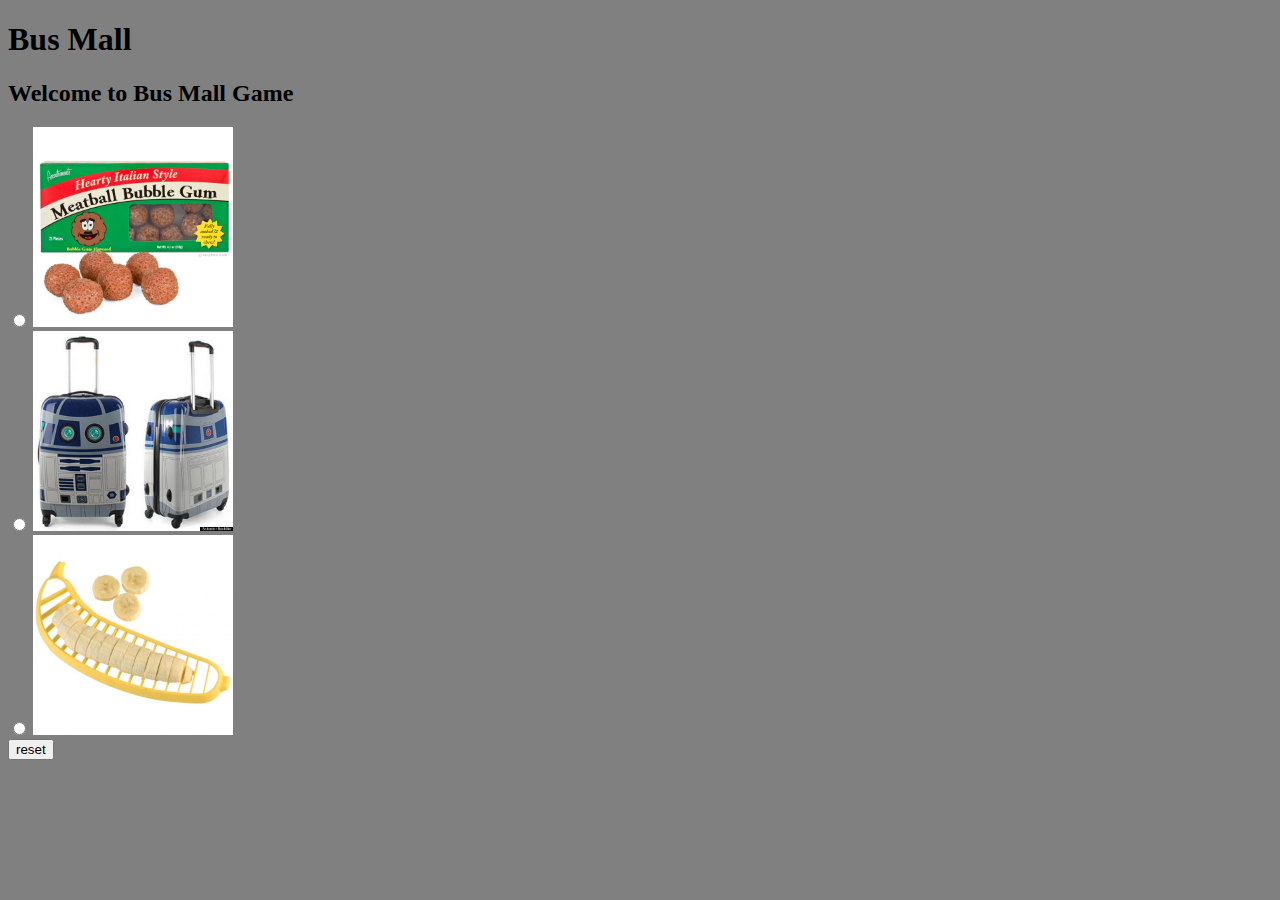
==== index.html @ 7d386205 "busmall" ====
<!DOCTYPE html>
<html lang="en">
<head>
    <meta charset="UTF-8">
    <meta name="viewport" content="width=device-width, initial-scale=1.0">
    <meta http-equiv="X-UA-Compatible" content="ie=edge">
    <link rel="stylesheet" href="style.css">

    <title>Bus Mall Game</title>
    <header>
        <h1>Bus Mall</h1>
    </header>
</head>
<body>
    <h2>Welcome to Bus Mall Game</h2>
    <div>
        <div id="bubblegum">
            <input type="radio" name="bubblegum" value="bubblegum" />
                <label for="bubblegum"><img src="./images/bubblegum.jpg" height="200" width="200"></label>
        </div> 
        <div id="bag">
            <input type="radio" name="bag" value="bag" />
            <label for="bag"><img src="./images/bag.jpg" height="200" width="200"></label>
        </div>
        <div id="banana">
            <input type="radio" name="banana" value="banana" />
            <label for="banana"><img src="./images/banana.jpg" height="200" width="200"></label>
    </div>
    
    <button>reset</button>

<script src="app.js" type="module"></script>
</body>
</html>
---- style.css ----
body  {
    background-color: gray;
}
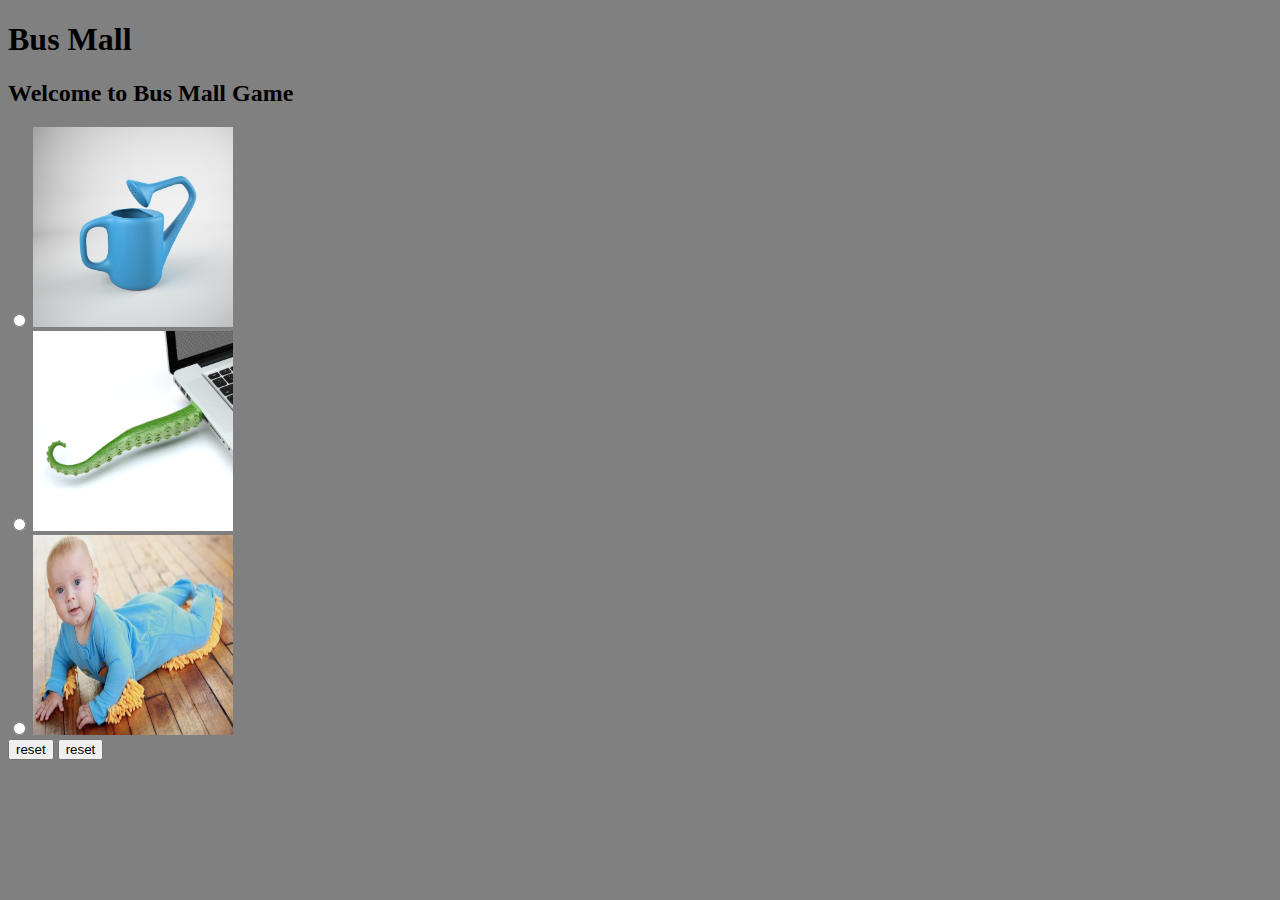
==== commit 37ccb3b7: "busmall chart" ====
--- a/index.html
+++ b/index.html
@@ -14,21 +14,22 @@
 <body>
     <h2>Welcome to Bus Mall Game</h2>
     <div>
-        <div id="bubblegum">
-            <input type="radio" name="bubblegum" value="bubblegum" />
-                <label for="bubblegum"><img src="./images/bubblegum.jpg" height="200" width="200"></label>
+        <span id="bubblegum"></span>
+            <input id="bubblegum" type="radio" name="products" />
+                <label for="bubblegum"><img src="" height="200" width="200" id="product1"></label>
         </div> 
-        <div id="bag">
-            <input type="radio" name="bag" value="bag" />
-            <label for="bag"><img src="./images/bag.jpg" height="200" width="200"></label>
-        </div>
-        <div id="banana">
-            <input type="radio" name="banana" value="banana" />
-            <label for="banana"><img src="./images/banana.jpg" height="200" width="200"></label>
-    </div>
-    
+        <span id="bag"></span>
+            <input id="bag" type="radio" name="products" />
+            <label for="bag"><img src="" height="200" width="200" id="product2"></label>
+        <div>
+        <span id="banana"></span>
+            <input type="radio" name="products" value="banana" />
+            <label for="banana"><img src="" height="200" width="200" id="product3"></label>
+       </div>
+
+    <button id="button">reset</button>
     <button>reset</button>
 
-<script src="app.js" type="module"></script>
+<script src="bussMall.js" type="module"></script>
 </body>
 </html>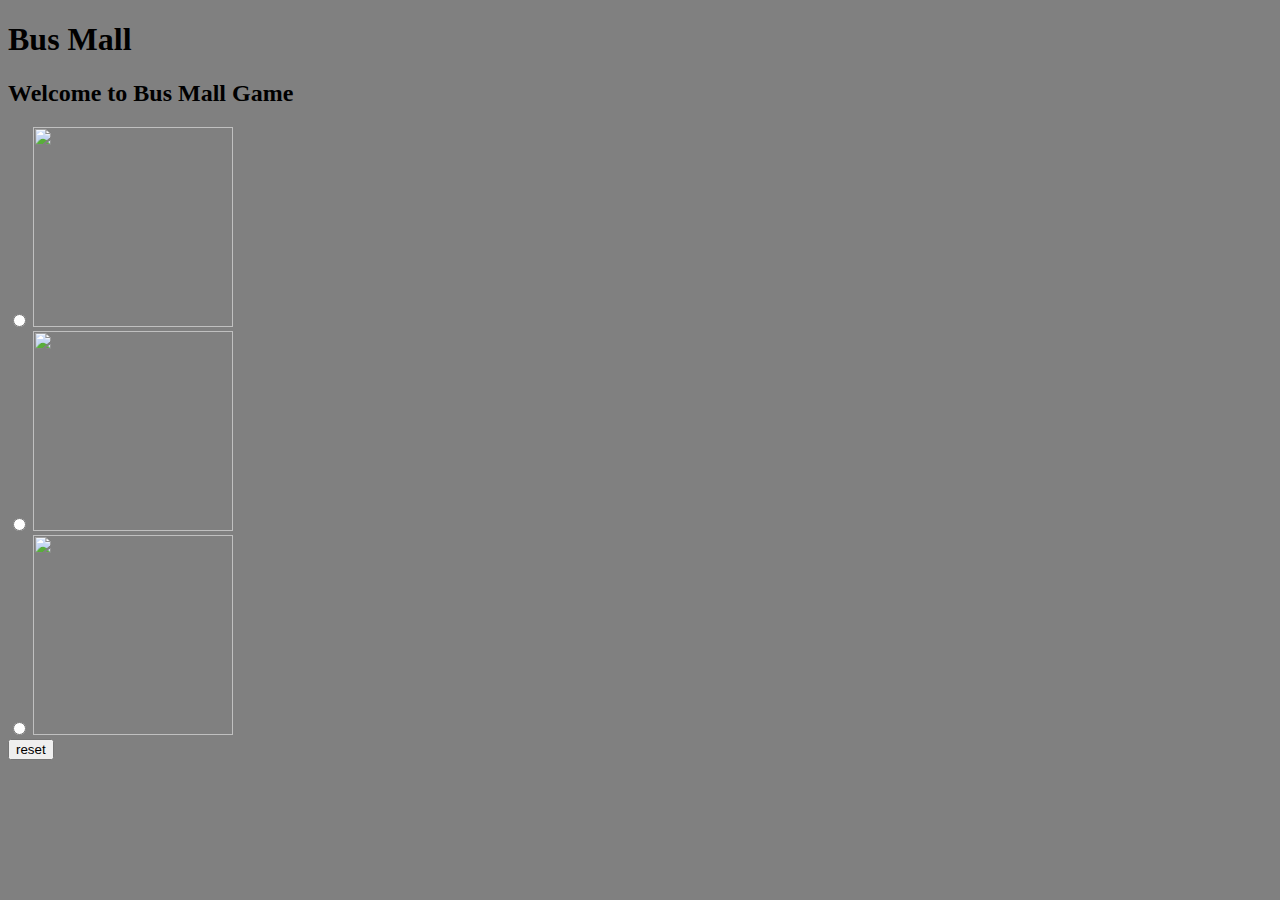
==== commit e72a01cf: "chart" ====
--- a/index.html
+++ b/index.html
@@ -28,7 +28,7 @@
        </div>
 
     <button id="button">reset</button>
-    <button>reset</button>
+    
 
 <script src="bussMall.js" type="module"></script>
 </body>
